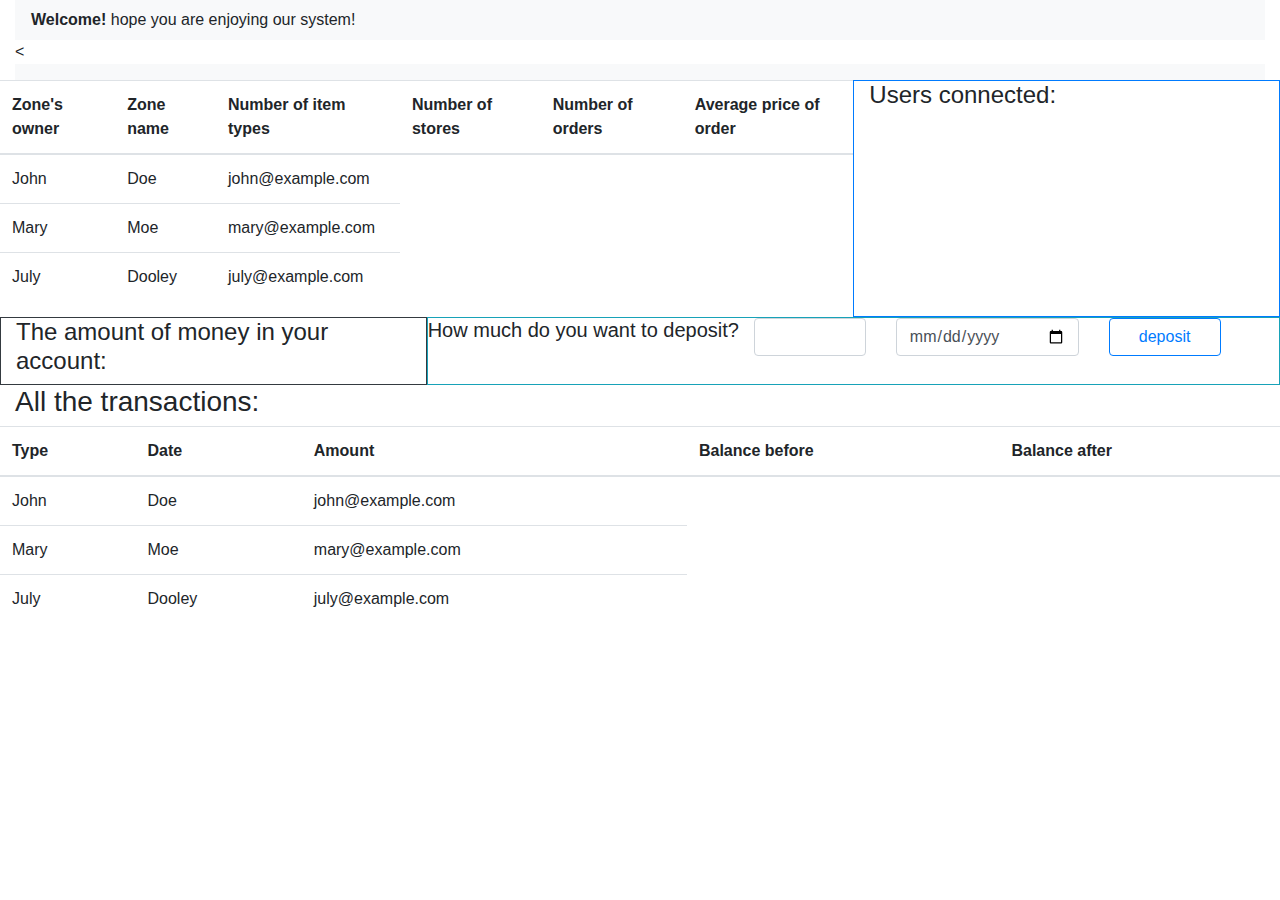
==== SDMWar/web/dashBoard/dashboard.html @ 26996c0e "login page" ====
<!DOCTYPE html>
<html lang="en">
<head>
    <meta charset="UTF-8">
    <title>Super Duper Market</title>
    <meta name="viewport" content="width=device-width, initial-scale=1">
    <link rel="stylesheet" href="../bootstrap.min.css">
    <link rel="stylesheet" href="dashboard.css">
    <script src="../jquery-3.5.1.min.js"></script>
    <script src="dashboard.js"></script>
</head>
<body>
<div class="container-fluid">
    <nav class="navbar navbar-light bg-light" id="welcome-header">
        <span><strong>Welcome!</strong> <span id="user-name-placeholder"></span> hope you are enjoying our system!</span>
    </nav>
    <<nav class="navbar navbar-light bg-light" id="welcome-header">
    </nav>
    <div class="row">
        <table id="zones-table" class="table table-hover col-sm-8">
            <thead>
            <tr>
                <th>Zone's owner</th>
                <th>Zone name</th>
                <th>Number of item types</th>
                <th>Number of stores</th>
                <th>Number of orders</th>
                <th>Average price of order</th>
            </tr>
            </thead>
            <tbody>
            <tr>
                <td>John</td>
                <td>Doe</td>
                <td>john@example.com</td>
            </tr>
            <tr>
                <td>Mary</td>
                <td>Moe</td>
                <td>mary@example.com</td>
            </tr>
            <tr>
                <td>July</td>
                <td>Dooley</td>
                <td>july@example.com</td>
            </tr>
            </tbody>
        </table>
        <div class="col-sm-4 border border-primary hoverDiv">
            <h4>Users connected:</h4>
            <ol id="userPlaceHolder">

            </ol>
        </div>
    </div>
    <div class="row">
        <div class="col-sm-4 border border-dark">
            <h4>The amount of money in your account: <span id="moneyPlaceHolder"></span></h4>
        </div>
        <div class="col-sm-8 border border-info customer-only">
            <div class="form-group row">
                <h5>How much do you want to deposit?</h5>
                <div class="col-sm-2">
                    <input type="text" class="form-control" name="depositAmount" alt="deposit amount">
                </div>
                <div class="col-sm-3">
                    <input type="date" class="form-control" name="date">
                </div>
                <div class="col-sm-2">
                    <input type="submit" alt="deposit" class="form-control btn btn-outline-primary" value="deposit">
                </div>
            </div>
        </div>
    </div>
    <div class="row">
        <h3 class="col-sm-12">
            All the transactions:
        </h3>
    </div>
    <div class="row">
        <table id="transactions-table" class="table table-hover col-sm-12">
            <thead>
            <tr>
                <th>Type</th>
                <th>Date</th>
                <th>Amount</th>
                <th>Balance before</th>
                <th>Balance after</th>
            </tr>
            </thead>
            <tbody>
            <tr>
                <td>John</td>
                <td>Doe</td>
                <td>john@example.com</td>
            </tr>
            <tr>
                <td>Mary</td>
                <td>Moe</td>
                <td>mary@example.com</td>
            </tr>
            <tr>
                <td>July</td>
                <td>Dooley</td>
                <td>july@example.com</td>
            </tr>
            </tbody>
        </table>
    </div>
</div>
</body>
</html>
---- SDMWar/web/dashBoard/dashboard.css ----
.hoverDiv {
    background: #fff;
    transition-duration: 0.5s;
}

.hoverDiv:hover {
    background: #a1add2;
}
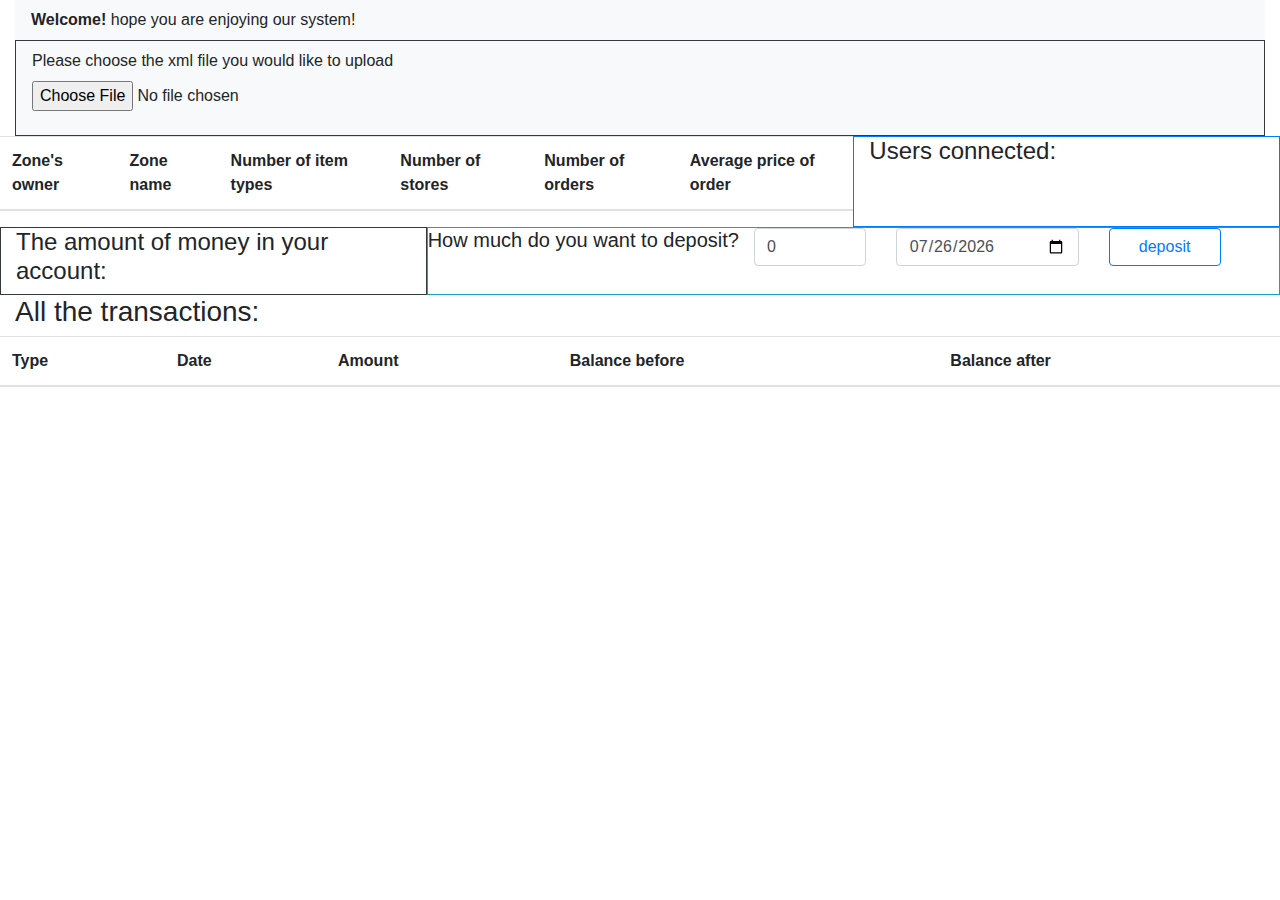
==== commit b600d904: "dashboard html css and js are ready. Servlets not yet" ====
--- a/SDMWar/web/dashBoard/dashboard.html
+++ b/SDMWar/web/dashBoard/dashboard.html
@@ -7,14 +7,25 @@
     <link rel="stylesheet" href="../bootstrap.min.css">
     <link rel="stylesheet" href="dashboard.css">
     <script src="../jquery-3.5.1.min.js"></script>
+    <script src="../popper.min.js"></script>
+    <script src="../bootstrap.min.js"></script>
+    <script src="../context-path-helper.js"></script>
+    <script src="../common/modalFixer.js"></script>
     <script src="dashboard.js"></script>
+
 </head>
 <body>
 <div class="container-fluid">
     <nav class="navbar navbar-light bg-light" id="welcome-header">
         <span><strong>Welcome!</strong> <span id="user-name-placeholder"></span> hope you are enjoying our system!</span>
     </nav>
-    <<nav class="navbar navbar-light bg-light" id="welcome-header">
+    <nav class="navbar navbar-light bg-light border border-dark" id="xml-header" class="owner-only">
+        <form id="uploadFile">
+            <div class="form-group">
+                <label for="ChooseFile">Please choose the xml file you would like to upload</label>
+                <input type="file" class="form-control-file" id="ChooseFile" accept=".xml">
+            </div>
+        </form>
     </nav>
     <div class="row">
         <table id="zones-table" class="table table-hover col-sm-8">
@@ -29,26 +40,11 @@
             </tr>
             </thead>
             <tbody>
-            <tr>
-                <td>John</td>
-                <td>Doe</td>
-                <td>john@example.com</td>
-            </tr>
-            <tr>
-                <td>Mary</td>
-                <td>Moe</td>
-                <td>mary@example.com</td>
-            </tr>
-            <tr>
-                <td>July</td>
-                <td>Dooley</td>
-                <td>july@example.com</td>
-            </tr>
             </tbody>
         </table>
         <div class="col-sm-4 border border-primary hoverDiv">
             <h4>Users connected:</h4>
-            <ol id="userPlaceHolder">
+            <ol id="usersPlaceHolder">
 
             </ol>
         </div>
@@ -57,20 +53,23 @@
         <div class="col-sm-4 border border-dark">
             <h4>The amount of money in your account: <span id="moneyPlaceHolder"></span></h4>
         </div>
+
         <div class="col-sm-8 border border-info customer-only">
-            <div class="form-group row">
+            <form id="deposit-form"><div class="form-group row">
                 <h5>How much do you want to deposit?</h5>
                 <div class="col-sm-2">
-                    <input type="text" class="form-control" name="depositAmount" alt="deposit amount">
+                    <input type="text" value="0" class="form-control" name="depositAmount" alt="deposit amount" onkeyup="if (/\D/g.test(this.value)) this.value = this.value.replace(/\D/g,'')">
                 </div>
                 <div class="col-sm-3">
-                    <input type="date" class="form-control" name="date">
+                    <input type="date" class="form-control" name="date" id="date-input">
                 </div>
                 <div class="col-sm-2">
                     <input type="submit" alt="deposit" class="form-control btn btn-outline-primary" value="deposit">
                 </div>
             </div>
+            </form>
         </div>
+
     </div>
     <div class="row">
         <h3 class="col-sm-12">
@@ -89,24 +88,14 @@
             </tr>
             </thead>
             <tbody>
-            <tr>
-                <td>John</td>
-                <td>Doe</td>
-                <td>john@example.com</td>
-            </tr>
-            <tr>
-                <td>Mary</td>
-                <td>Moe</td>
-                <td>mary@example.com</td>
-            </tr>
-            <tr>
-                <td>July</td>
-                <td>Dooley</td>
-                <td>july@example.com</td>
-            </tr>
             </tbody>
         </table>
     </div>
+    <div id="modalPlace">
+
+    </div>
 </div>
+
+
 </body>
 </html>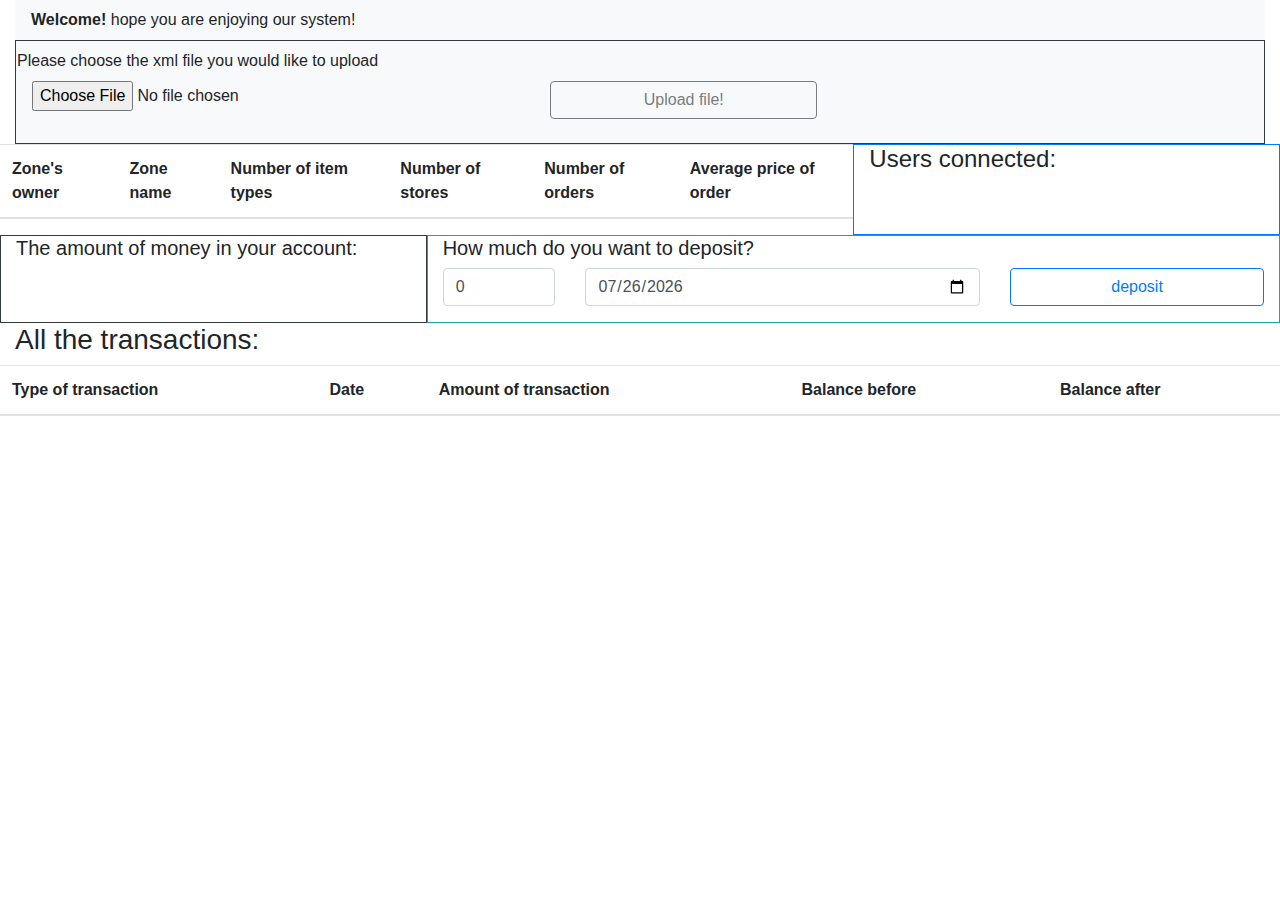
==== commit 4f4c318f: "Merge pull request #10 from danielsapir/fileUploading" ====
--- a/SDMWar/web/dashBoard/dashboard.html
+++ b/SDMWar/web/dashBoard/dashboard.html
@@ -11,19 +11,21 @@
     <script src="../bootstrap.min.js"></script>
     <script src="../context-path-helper.js"></script>
     <script src="../common/modalFixer.js"></script>
+    <script src="../common/stringUtils.js"></script>
     <script src="dashboard.js"></script>
 
 </head>
 <body>
 <div class="container-fluid">
     <nav class="navbar navbar-light bg-light" id="welcome-header">
-        <span><strong>Welcome!</strong> <span id="user-name-placeholder"></span> hope you are enjoying our system!</span>
+        <span><strong>Welcome! <span id="user-name-placeholder"></span></strong> hope you are enjoying our system!</span>
     </nav>
-    <nav class="navbar navbar-light bg-light border border-dark" id="xml-header" class="owner-only">
-        <form id="uploadFile">
-            <div class="form-group">
+    <nav class="navbar navbar-light bg-light border border-dark owner-only" id="xml-header">
+        <form id="uploadForm" enctype="multipart/form-data">
+            <div class="form-group row">
                 <label for="ChooseFile">Please choose the xml file you would like to upload</label>
-                <input type="file" class="form-control-file" id="ChooseFile" accept=".xml">
+                <input type="file" class="form-control-file col-sm-8" id="ChooseFile" accept=".xml">
+                <input type="submit" class="form-control btn btn-outline-dark col-sm-4" id="fileUploadSubmit" value="Upload file!" disabled>
             </div>
         </form>
     </nav>
@@ -51,19 +53,19 @@
     </div>
     <div class="row">
         <div class="col-sm-4 border border-dark">
-            <h4>The amount of money in your account: <span id="moneyPlaceHolder"></span></h4>
+            <h5>The amount of money in your account: <span id="moneyPlaceHolder"></span></h5>
         </div>
 
         <div class="col-sm-8 border border-info customer-only">
+            <h5>How much do you want to deposit?</h5>
             <form id="deposit-form"><div class="form-group row">
-                <h5>How much do you want to deposit?</h5>
                 <div class="col-sm-2">
                     <input type="text" value="0" class="form-control" name="depositAmount" alt="deposit amount" onkeyup="if (/\D/g.test(this.value)) this.value = this.value.replace(/\D/g,'')">
                 </div>
-                <div class="col-sm-3">
+                <div class="col-sm-6">
                     <input type="date" class="form-control" name="date" id="date-input">
                 </div>
-                <div class="col-sm-2">
+                <div class="col-sm-4">
                     <input type="submit" alt="deposit" class="form-control btn btn-outline-primary" value="deposit">
                 </div>
             </div>
@@ -80,9 +82,9 @@
         <table id="transactions-table" class="table table-hover col-sm-12">
             <thead>
             <tr>
-                <th>Type</th>
+                <th>Type of transaction</th>
                 <th>Date</th>
-                <th>Amount</th>
+                <th>Amount of transaction</th>
                 <th>Balance before</th>
                 <th>Balance after</th>
             </tr>
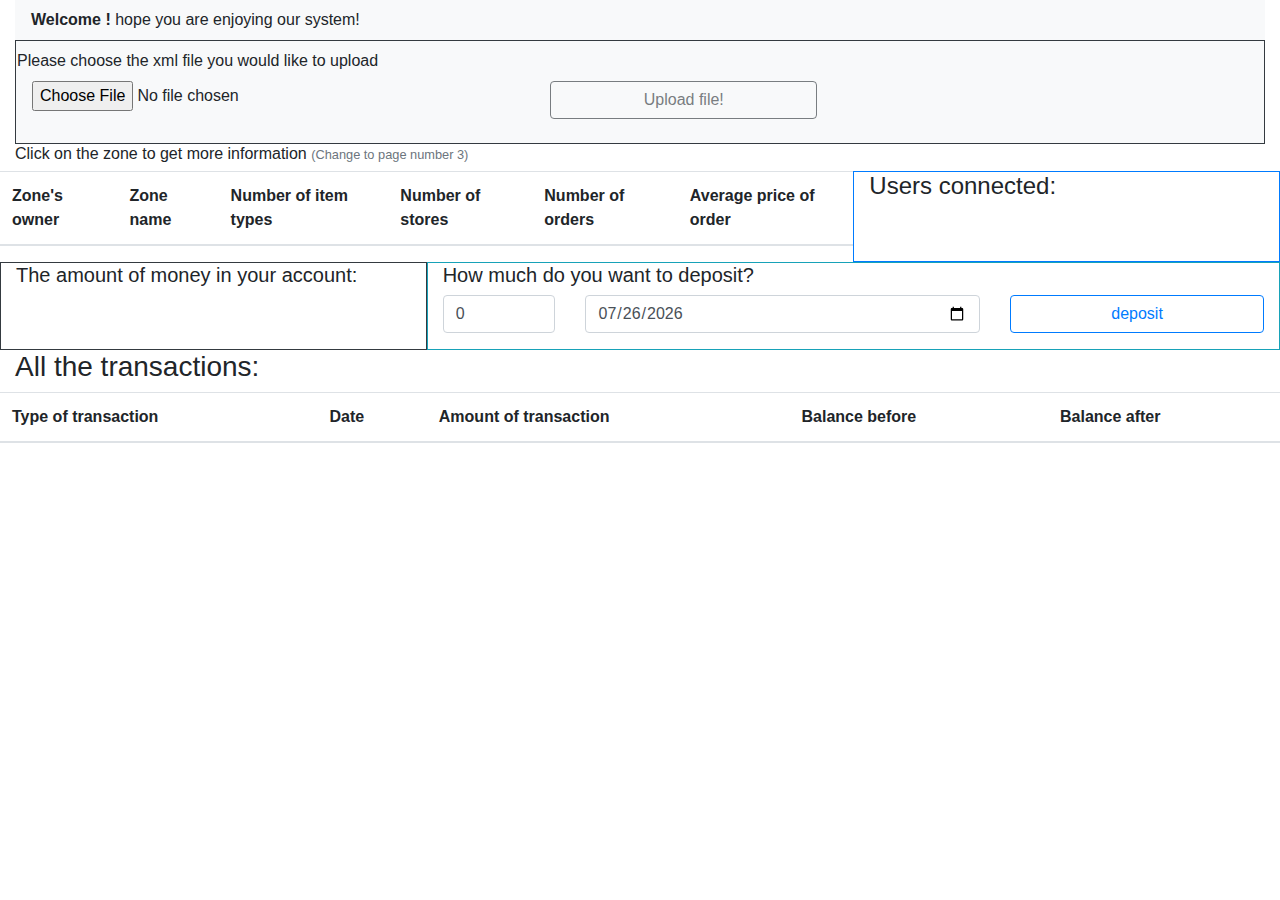
==== commit 2d24f1fe: "zone page start, waiting for dtos to continue" ====
--- a/SDMWar/web/dashBoard/dashboard.html
+++ b/SDMWar/web/dashBoard/dashboard.html
@@ -18,7 +18,7 @@
 <body>
 <div class="container-fluid">
     <nav class="navbar navbar-light bg-light" id="welcome-header">
-        <span><strong>Welcome! <span id="user-name-placeholder"></span></strong> hope you are enjoying our system!</span>
+        <span><strong>Welcome <span id="user-name-placeholder"></span>!</strong> hope you are enjoying our system!</span>
     </nav>
     <nav class="navbar navbar-light bg-light border border-dark owner-only" id="xml-header">
         <form id="uploadForm" enctype="multipart/form-data">
@@ -29,6 +29,10 @@
             </div>
         </form>
     </nav>
+    <div class="row">
+        <h6 class="col-sm-12">Click on the zone to get more information
+            <small class="text-muted">(Change to page number 3)</small></h6>
+    </div>
     <div class="row">
         <table id="zones-table" class="table table-hover col-sm-8">
             <thead>
